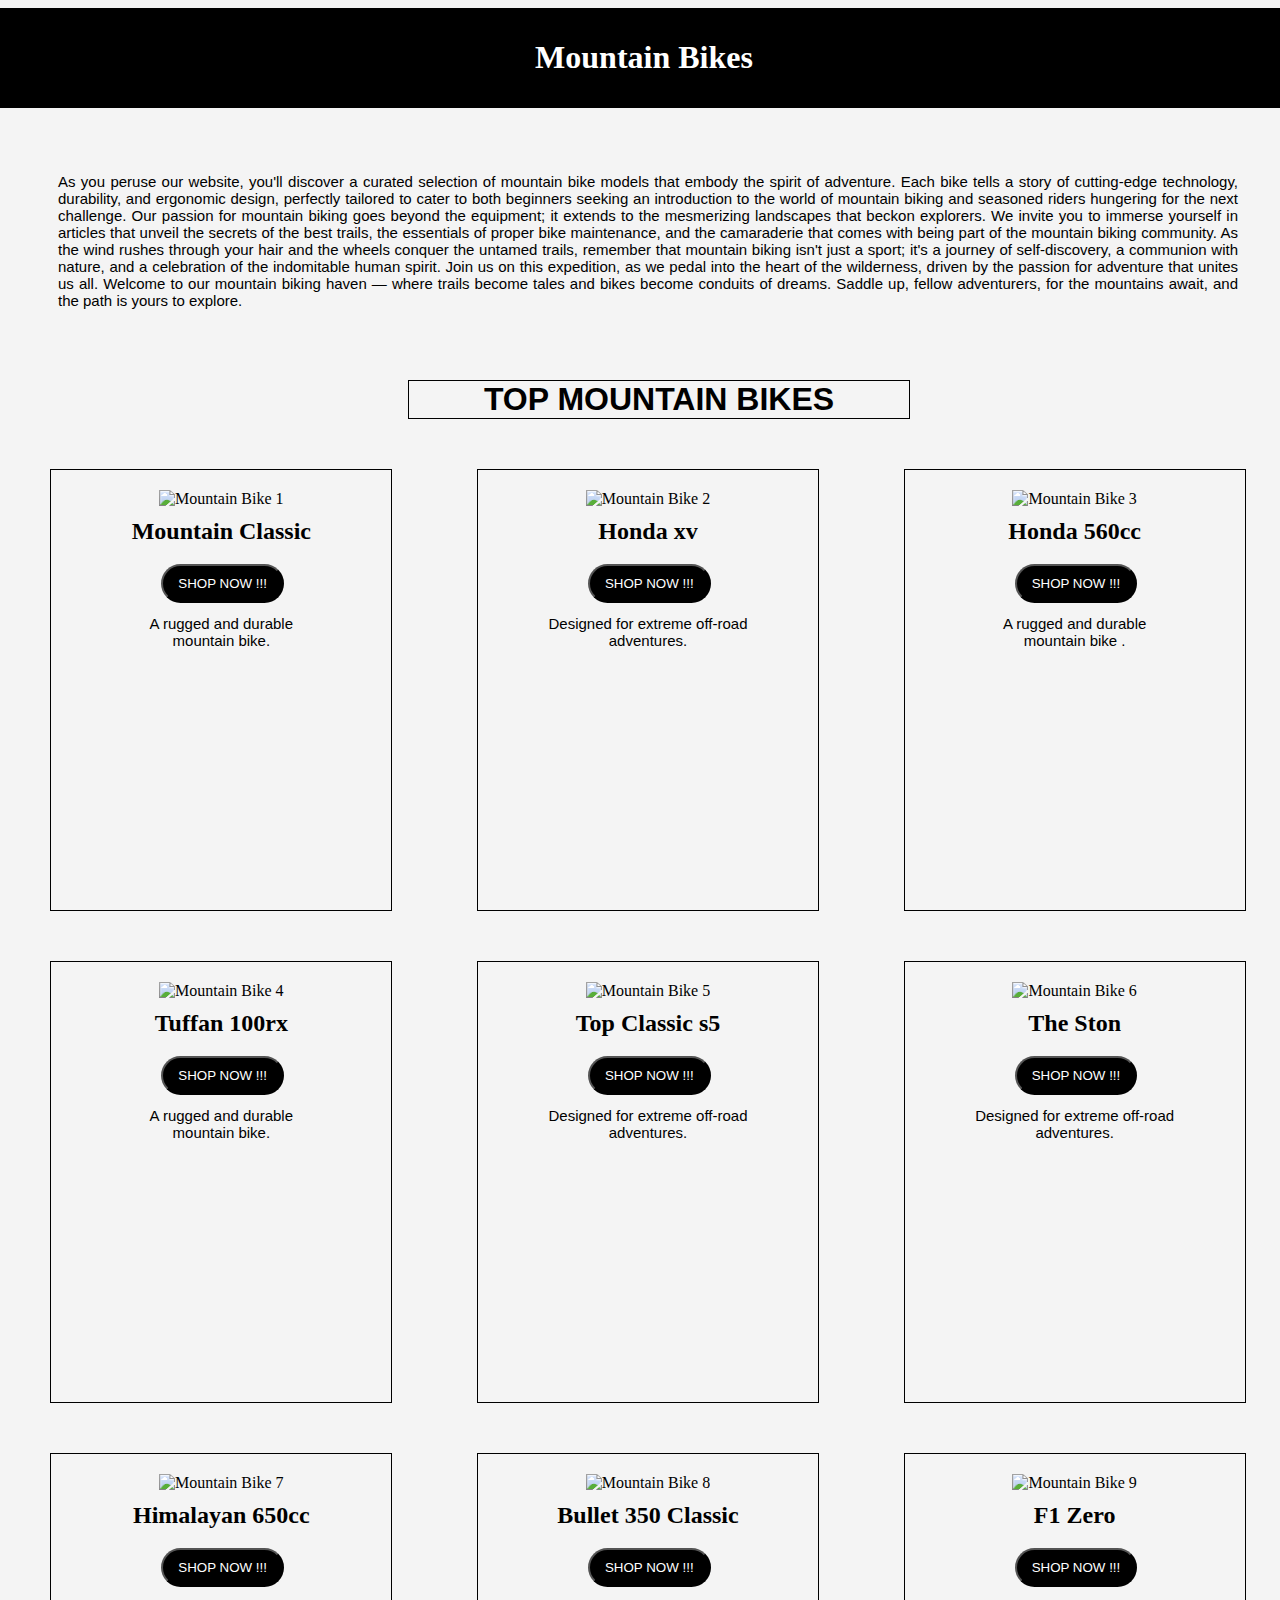
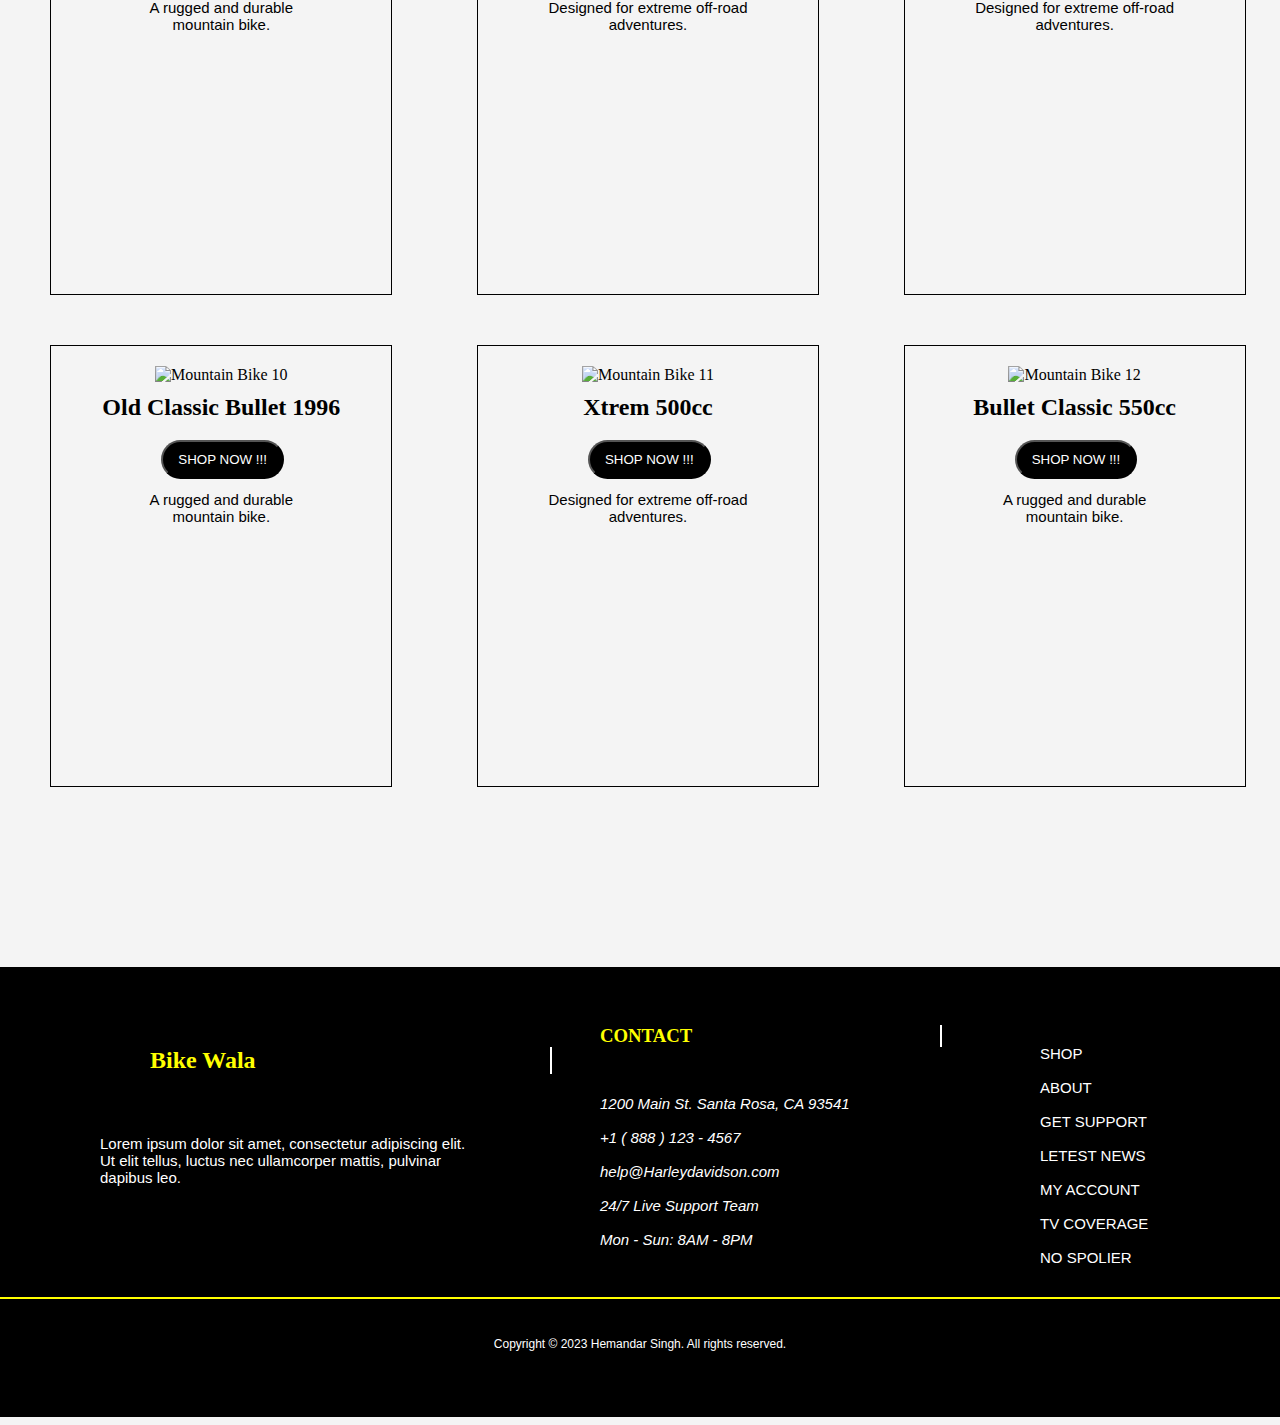
==== page2.html @ ed892310 "Add files via upload" ====
<!DOCTYPE html>
<html lang="en">
<head>
    <meta charset="UTF-8">
    <meta name="viewport" content="width=device-width, initial-scale=1.0">
    <link rel="stylesheet" href="styles.css">
    <link rel="stylesheet" href="https://cdnjs.cloudflare.com/ajax/libs/font-awesome/6.4.0/css/all.min.css" 
    integrity="sha512-iecdLmaskl7CVkqkXNQ/ZH/XLlvWZOJyj7Yy7tcenmpD1ypASozpmT/E0iPtmFIB46ZmdtAc9eNBvH0H/ZpiBw=="
     crossorigin="anonymous" referrerpolicy="no-referrer" />

    <title>Mountain Bikes - Compete Bikes</title>

    <style>
html
{
   scroll-behavior: smooth;
}

.bike-list {
    display: flex;
    justify-content: space-around;
    margin: 50px 0;
}

.bike {
    border: 1px solid black;
    padding: 20px;
    text-align: center;
    transition: transform 0.3s;
    width: 300px;
    height: 400px;
}

.bike img {
    max-width: 100%;
}

.bike h2 {
    margin-top: 10px;
}

.bike p {
    margin-top: 10px;
}

.bike:hover {
    transform: scale(1.05);
    box-shadow: 5px 5px 10px grey;
}
article h2{
    color: black;
    margin-top: 10px;
}
section article p{
    color: black;
    margin-top: -250px;
    text-align: center;

}
article button{
    padding: 10px 15px;
    color: white;
    margin-left: -60px;
    background-color: black;
    border-radius: 25px;
    transition: all 0.2s;
}
button:hover{
    background-color: yellow;
    color: black;
    border: 2px solid yellow;
    font-weight: bold;
}
p{
    color: black;
    font-size: 15px;
    text-align: justify;
    padding: 50px;
    font-family: 'Lucida Sans', 'Lucida Sans Regular', 'Lucida Grande', 'Lucida Sans Unicode', Geneva, Verdana, sans-serif;
}
span h1{
    text-align: center; 
    font-family:'Trebuchet MS', 'Lucida Sans Unicode', 'Lucida Grande','Lucida Sans', Arial, sans-serif; 
    border: 1px solid black; 
    width: 500px;
    margin-left: 400px;
    color: black;
} 
span h1:hover{
    background-color: yellow;
    color: black;
} 
 section article img{
    height: 250px;
    width: 400px;
} 
button{
    margin-top: -150px;
    padding-bottom: 100px;
    position: absolute;
}
.icon{

font-size: 25px;
margin-left: 200px;
color: #fff;
margin-top: 250px;

}
div b p{
 color: black;
 border: 1px solid yellow;
 width: 250px;
 font-size: 15px;
 text-align: center;
 padding: 10px 5px;
 background-color: #fff;
 
}
a i{
   font-size: 50px;
   margin-left: 1250px;
   color: black;
   margin-bottom: 50px;
}
header i{
    color: yellow;
    font-size: 25px;
    margin-left: 1260px;
    margin-top: -55px;
    position: absolute;
}

    </style>
</head>
<body style="background-color: #f4f4f4; width: 100%; overflow-x:hidden;">
    <header id="mountainbike" style="background-color:  black; padding: 10px 0; margin-left: -8px;">
        <h1 style="color: white; text-align: center;">Mountain Bikes</h1>
        <a href="index.html"><i class="fa-solid fa-house"></i></a>
    </header>

    <p>
        As you peruse our website, you'll discover a curated selection of mountain bike models that embody the spirit of adventure. Each bike tells a story of cutting-edge technology, durability, and ergonomic design, perfectly tailored to cater to both beginners seeking an introduction to the world of mountain biking and seasoned riders hungering for the next challenge.

        Our passion for mountain biking goes beyond the equipment; it extends to the mesmerizing landscapes that beckon explorers. We invite you to immerse yourself in articles that unveil the secrets of the best trails, the essentials of proper bike maintenance, and the camaraderie that comes with being part of the mountain biking community.

        As the wind rushes through your hair and the wheels conquer the untamed trails, remember that mountain biking isn't just a sport; it's a journey of self-discovery, a communion with nature, and a celebration of the indomitable human spirit. Join us on this expedition, as we pedal into the heart of the wilderness, driven by the passion for adventure that unites us all. Welcome to our mountain biking haven — where trails become tales and bikes become conduits of dreams.

        Saddle up, fellow adventurers, for the mountains await, and the path is yours to explore.
    </p>

    <span><h1>TOP MOUNTAIN BIKES</h1></span>
            
    <section class="bike-list">
        <article class="bike">
            <img src="D:\New Temp\img\bike1.jpg" alt="Mountain Bike 1">
            <h2>Mountain Classic</h2>
            <p>A rugged and durable mountain bike.</p>
            <button>SHOP NOW !!!</button>
        </article>

        <article class="bike">
            <img src="D:\New Temp\img\bike2.jpg" alt="Mountain Bike 2">
            <h2>Honda xv</h2>
            <p>Designed for extreme off-road adventures.</p>
            <button>SHOP NOW !!!</button>
        </article>

        <article class="bike">
            <img src="D:\New Temp\img\bike3.jpg" alt="Mountain Bike 3">
            <h2>Honda 560cc</h2>
            <p>A rugged and durable mountain bike .</p>
            <button>SHOP NOW !!!</button>
        </article>
       
        </section>

        <section class="bike-list">

        <article class="bike">
            <img src="D:\New Temp\img\bike4.jpg" alt="Mountain Bike 4">
            <h2>Tuffan 100rx</h2>
            <p>A rugged and durable mountain bike.</p>
            <button>SHOP NOW !!!</button>
        </article>
        <article class="bike">
            <img src="D:\New Temp\img\bike5.jpg" alt="Mountain Bike 5">
            <h2>Top Classic s5</h2>
            <p>Designed for extreme off-road adventures.</p>
            <button>SHOP NOW !!!</button>
        </article>
        <article class="bike">
            <img src="D:\New Temp\img\bike6.jpg" alt="Mountain Bike 6">
            <h2>The Ston</h2>
            <p>Designed for extreme off-road adventures.</p>
            <button>SHOP NOW !!!</button>
        </article>
        </section>

        <section class="bike-list">
        <article class="bike">
            <img src="D:\New Temp\img\bike7.jpg" alt="Mountain Bike 7">
            <h2>Himalayan 650cc</h2>
            <p>A rugged and durable mountain bike.</p>
            <button>SHOP NOW !!!</button>
        </article>
        <article class="bike">
            <img src="D:\New Temp\img\bike8.jpg" alt="Mountain Bike 8">
            <h2>Bullet 350 Classic</h2>
            <p>Designed for extreme off-road adventures.</p>
            <button>SHOP NOW !!!</button>
        </article>
        <article class="bike">
            <img src="D:\New Temp\img\bike9.jpg" alt="Mountain Bike 9">
            <h2>F1 Zero</h2>
            <p>Designed for extreme off-road adventures.</p>
            <button>SHOP NOW !!!</button>
        </article>

        </section>
     
        <section class="bike-list">

        <article class="bike">
            <img src="D:\New Temp\img\bike10.jpg" alt="Mountain Bike 10">
            <h2>Old Classic Bullet 1996</h2>
            <p>A rugged and durable mountain bike.</p>
            <button>SHOP NOW !!!</button>
        </article>

        <article class="bike">
            <img src="D:\New Temp\img\bike11.jpg" alt="Mountain Bike 11">
            <h2>Xtrem 500cc</h2>
            <p>Designed for extreme off-road adventures.</p>
            <button>SHOP NOW !!!</button>
        </article>

        <article class="bike">
            <img src="D:\New Temp\img\bike12.jpg" alt="Mountain Bike 12">
            <h2>Bullet Classic 550cc</h2>
            <p>A rugged and durable mountain bike.</p>
            <button>SHOP NOW !!!</button>
        </article>

    </section>

    <br><br><br><br>
    
    <a href="#top">

        <i class="fa-solid fa-circle-up"></i>
    </a>
    

    <div style="width:100%; height:450px; background-color:black; margin-left:-8px; 
    padding-bottom:-20px;">

        <div id="contact">
            <h2 style="color:yellow; margin-left:150px; position:absolute; margin-top:80px; 
            border-right:2px solid white; width:400px; ">Bike Wala</h2><br>

            <p style="color:white; margin-left:50px; position:absolute; margin-top:100px;">Lorem ipsum dolor sit amet, consectetur adipiscing elit.<br> Ut elit tellus, luctus nec ullamcorper mattis, pulvinar<br> dapibus leo.
            </p>

        </div>
           
        <div class="icon">
            <i class="fa-brands fa-facebook"></i>
            <i class="fa-brands fa-twitter"></i>
            <i class="fa-brands fa-whatsapp"></i>
            <i class="fa-brands fa-instagram"></i>
        </div>

        <div>

             <h3 style="color:yellow; margin-left: 600px; margin-top:-210px; position:absolute; 
             border-right:2px solid white; width:340px; ">CONTACT
             </h3>
            
            <p style="color:white; margin-left:550px; position:absolute; margin-top:-190px;">
              <i class="fa-solid fa-location-dot" style="font-family: sans-serif;">1200 Main St.
                Santa Rosa, CA 93541</i><br><br>
                <i class="fa-solid fa-phone" style="font-family: sans-serif;">    +1 ( 888 ) 123 - 4567</i><br><br>
               

                <i class="fa-solid fa-envelope" style="font-family: sans-serif;"> help@Harleydavidson.com</i><br><br>
 
 
                <i class="fa-solid fa-headset" style="font-family: sans-serif;">    24/7 Live Support Team</i><br><br>
 
 
                <i class="fa-solid fa-clock" style="font-family: sans-serif;">     Mon - Sun: 8AM - 8PM</i><br><br>
                </p>
         </div>
 
          <div>
             
            <p style="color: white; margin-left:990px; position:absolute; margin-top:-240px;">SHOP<br><br>
                ABOUT<br><br>
                GET SUPPORT<br><br>
                LETEST NEWS<br><br>
                MY ACCOUNT<br><br>
                TV COVERAGE<br><br>
                NO SPOLIER</p>
         </div><br><br><br>
          

         <hr style="background-color: yellow;  border:1px solid yellow; " >
  

      <footer>
          <p style="font-size:12px; text-align: center; color: white; margin-top: -20px; margin-bottom: 50px;"> Copyright &copy; 2023 Hemandar Singh. All rights reserved.</p>
      </footer>
          
      </div>
      
    
</body>
</html>
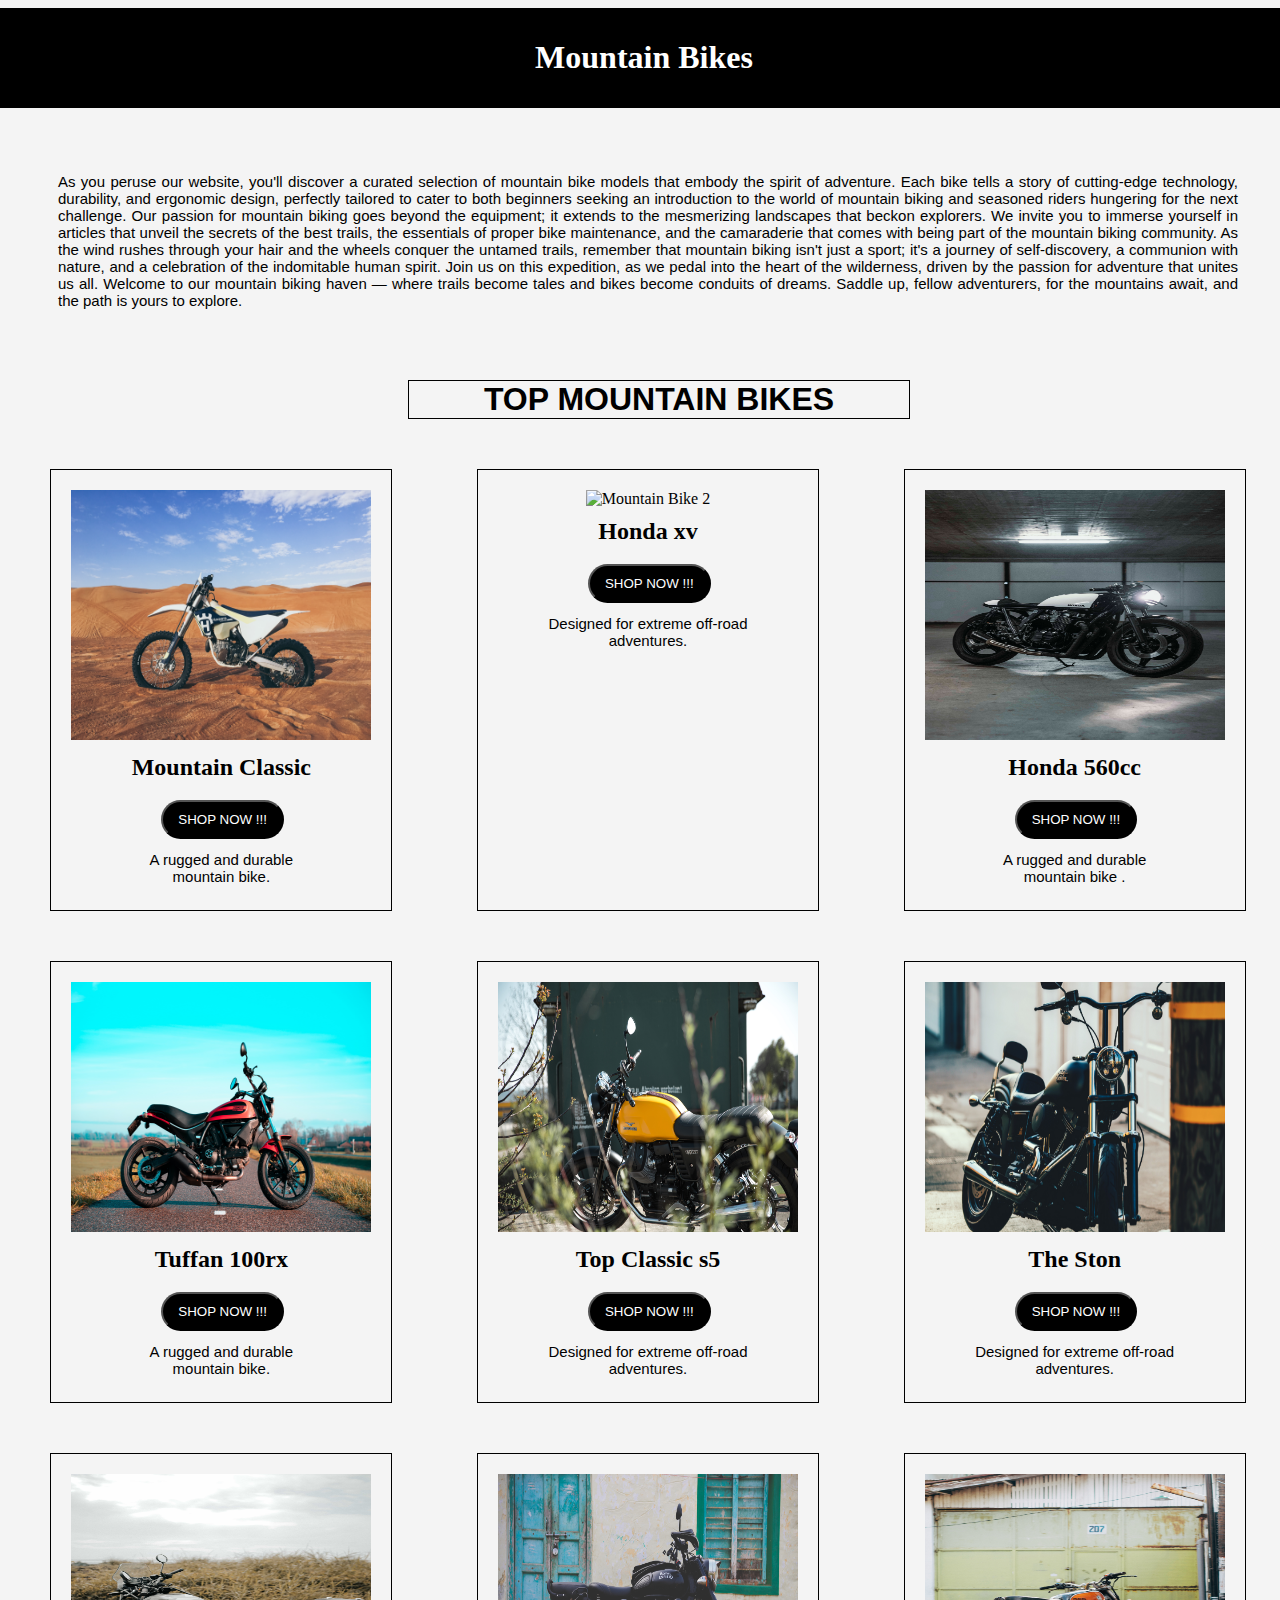
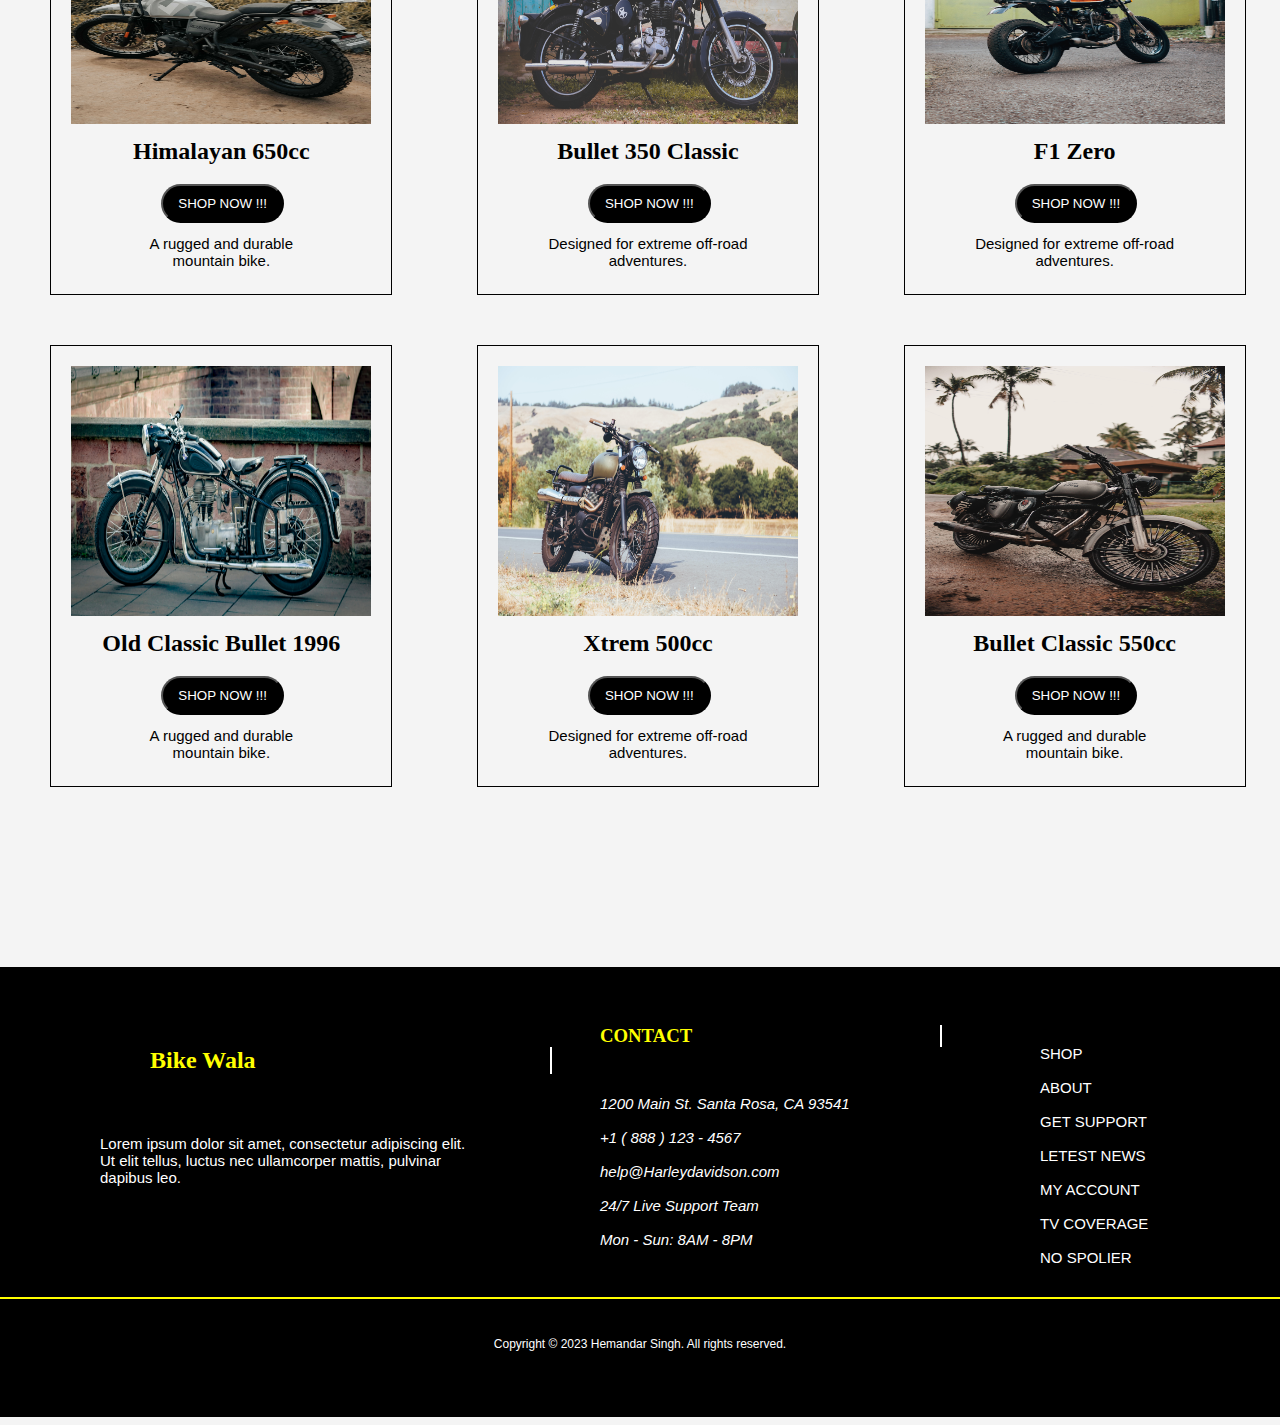
==== commit 80c894fe: "Update page2.html" ====
--- a/page2.html
+++ b/page2.html
@@ -153,21 +153,21 @@
             
     <section class="bike-list">
         <article class="bike">
-            <img src="D:\New Temp\img\bike1.jpg" alt="Mountain Bike 1">
+            <img src=".\img\bike1.jpg" alt="Mountain Bike 1">
             <h2>Mountain Classic</h2>
             <p>A rugged and durable mountain bike.</p>
             <button>SHOP NOW !!!</button>
         </article>
 
         <article class="bike">
-            <img src="D:\New Temp\img\bike2.jpg" alt="Mountain Bike 2">
+            <img src=".\img\bike2.jpg" alt="Mountain Bike 2">
             <h2>Honda xv</h2>
             <p>Designed for extreme off-road adventures.</p>
             <button>SHOP NOW !!!</button>
         </article>
 
         <article class="bike">
-            <img src="D:\New Temp\img\bike3.jpg" alt="Mountain Bike 3">
+            <img src=".\img\bike3.jpg" alt="Mountain Bike 3">
             <h2>Honda 560cc</h2>
             <p>A rugged and durable mountain bike .</p>
             <button>SHOP NOW !!!</button>
@@ -178,19 +178,19 @@
         <section class="bike-list">
 
         <article class="bike">
-            <img src="D:\New Temp\img\bike4.jpg" alt="Mountain Bike 4">
+            <img src=".\img\bike4.jpg" alt="Mountain Bike 4">
             <h2>Tuffan 100rx</h2>
             <p>A rugged and durable mountain bike.</p>
             <button>SHOP NOW !!!</button>
         </article>
         <article class="bike">
-            <img src="D:\New Temp\img\bike5.jpg" alt="Mountain Bike 5">
+            <img src=".\img\bike5.jpg" alt="Mountain Bike 5">
             <h2>Top Classic s5</h2>
             <p>Designed for extreme off-road adventures.</p>
             <button>SHOP NOW !!!</button>
         </article>
         <article class="bike">
-            <img src="D:\New Temp\img\bike6.jpg" alt="Mountain Bike 6">
+            <img src=".\img\bike6.jpg" alt="Mountain Bike 6">
             <h2>The Ston</h2>
             <p>Designed for extreme off-road adventures.</p>
             <button>SHOP NOW !!!</button>
@@ -199,19 +199,19 @@
 
         <section class="bike-list">
         <article class="bike">
-            <img src="D:\New Temp\img\bike7.jpg" alt="Mountain Bike 7">
+            <img src=".\img\bike7.jpg" alt="Mountain Bike 7">
             <h2>Himalayan 650cc</h2>
             <p>A rugged and durable mountain bike.</p>
             <button>SHOP NOW !!!</button>
         </article>
         <article class="bike">
-            <img src="D:\New Temp\img\bike8.jpg" alt="Mountain Bike 8">
+            <img src=".\img\bike8.jpg" alt="Mountain Bike 8">
             <h2>Bullet 350 Classic</h2>
             <p>Designed for extreme off-road adventures.</p>
             <button>SHOP NOW !!!</button>
         </article>
         <article class="bike">
-            <img src="D:\New Temp\img\bike9.jpg" alt="Mountain Bike 9">
+            <img src=".\img\bike9.jpg" alt="Mountain Bike 9">
             <h2>F1 Zero</h2>
             <p>Designed for extreme off-road adventures.</p>
             <button>SHOP NOW !!!</button>
@@ -222,21 +222,21 @@
         <section class="bike-list">
 
         <article class="bike">
-            <img src="D:\New Temp\img\bike10.jpg" alt="Mountain Bike 10">
+            <img src=".\img\bike10.jpg" alt="Mountain Bike 10">
             <h2>Old Classic Bullet 1996</h2>
             <p>A rugged and durable mountain bike.</p>
             <button>SHOP NOW !!!</button>
         </article>
 
         <article class="bike">
-            <img src="D:\New Temp\img\bike11.jpg" alt="Mountain Bike 11">
+            <img src=".\img\bike11.jpg" alt="Mountain Bike 11">
             <h2>Xtrem 500cc</h2>
             <p>Designed for extreme off-road adventures.</p>
             <button>SHOP NOW !!!</button>
         </article>
 
         <article class="bike">
-            <img src="D:\New Temp\img\bike12.jpg" alt="Mountain Bike 12">
+            <img src=".\img\bike12.jpg" alt="Mountain Bike 12">
             <h2>Bullet Classic 550cc</h2>
             <p>A rugged and durable mountain bike.</p>
             <button>SHOP NOW !!!</button>
